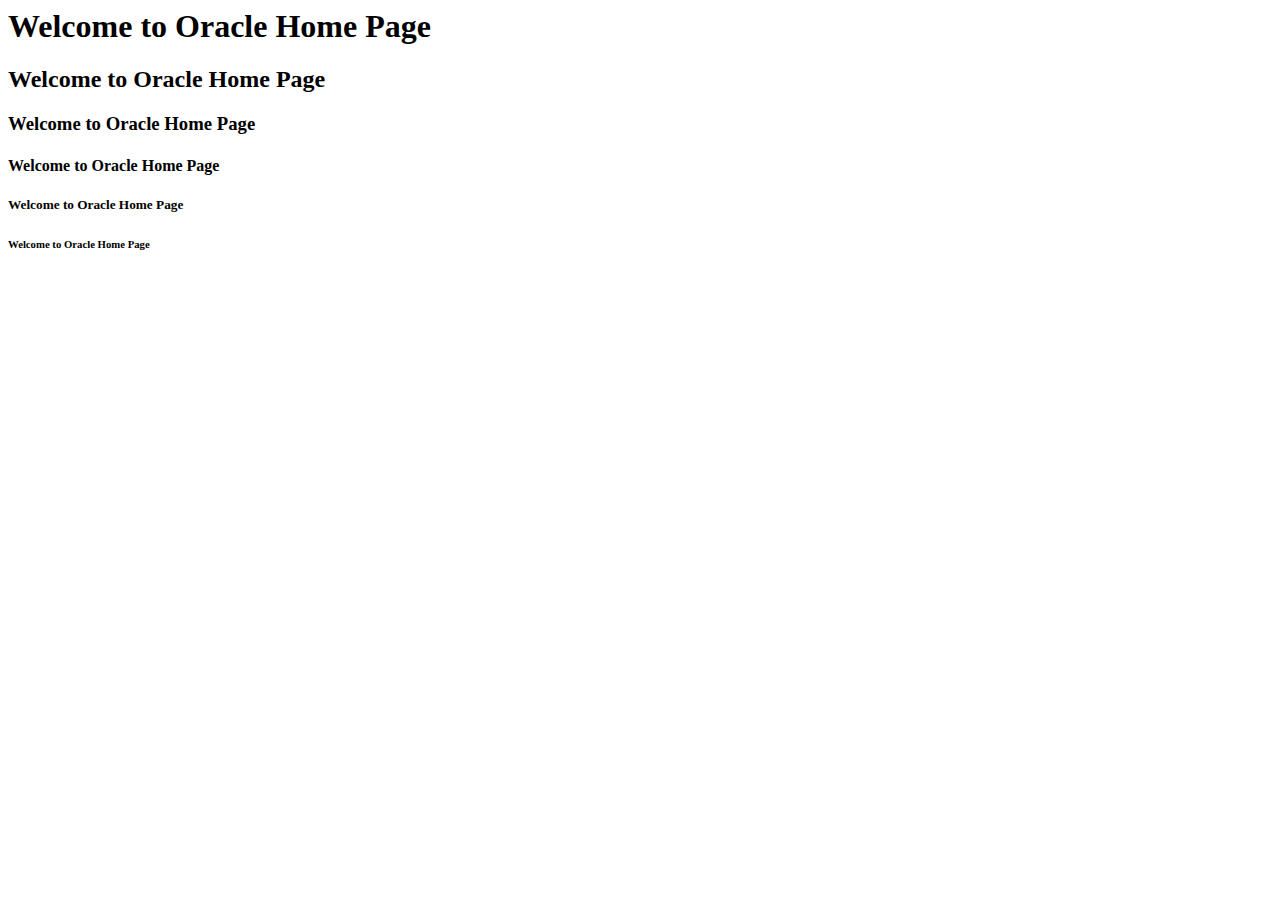
==== codes/day-1/first-web-app/index.html @ b03d7bc5 "HTML-Introduction and code" ====
<html lang="en">

<head>
    <meta charset="utf-8">
    <meta name="viewport" content="width=device-width,initial-scale=1.0">
    <meta name="author" content="joydip">
    <meta name="http-equiv" content="5">
    <title>
        Oracle Home Page
    </title>
</head>

<body>
    <h1>Welcome to Oracle Home Page</h1>
    <h2>Welcome to Oracle Home Page</h2>
    <h3>Welcome to Oracle Home Page</h3>
    <h4>Welcome to Oracle Home Page</h4>
    <h5>Welcome to Oracle Home Page</h5>
    <h6>Welcome to Oracle Home Page</h6>
</body>

</html>
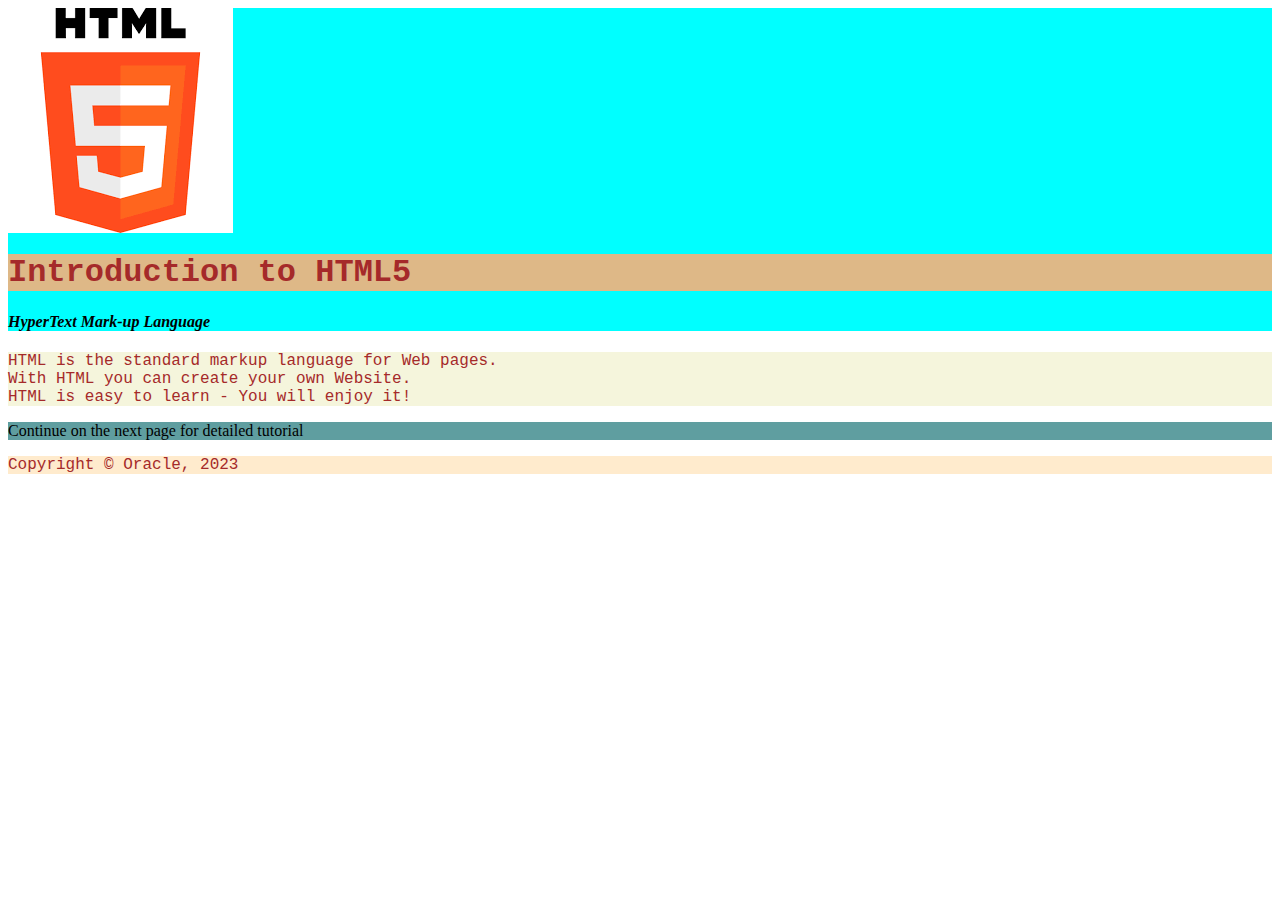
==== commit 87195ca3: "CSS discussion" ====
--- a/codes/day-1/first-web-app/index.html
+++ b/codes/day-1/first-web-app/index.html
@@ -6,17 +6,119 @@
     <meta name="author" content="joydip">
     <meta name="http-equiv" content="5">
     <title>
-        Oracle Home Page
+        HTML Tutorial
     </title>
+    <!--
+    <style>
+        /* element-name selector */
+        /*
+        p,
+        footer,
+        h1 {
+            font-family: 'Courier New', Courier, monospace;
+            color: brown;
+        }
+
+        header {
+            background-color: aqua;
+        }
+
+        h1 {
+            background-color: burlywood;
+        }
+
+        p {
+            background-color: azure;
+        }
+
+        footer {
+            background-color: blanchedalmond;
+        }
+        */
+        /* id selector */
+        /*
+        #introPara,
+        footer,
+        h1 {
+            background-color: azure;
+            font-family: 'Courier New', Courier, monospace;
+            color: brown;
+        }
+
+
+        #introHeader,
+        #continuePara {
+            background-color: aqua;
+        }
+
+        h1 {
+            background-color: burlywood;
+        }
+
+        footer {
+            background-color: blanchedalmond;
+        }
+        */
+
+        .common {
+            font-family: 'Courier New', Courier, monospace;
+            color: brown;
+        }
+
+        .header-color {
+            background-color: aqua;
+        }
+
+        .footer-color {
+            background-color: blanchedalmond;
+        }
+
+        .h1-color {
+            background-color: burlywood;
+        }
+
+        .para-color {
+            background-color: beige;
+        }
+    </style>
+-->
+    <link href="./index.css" rel="stylesheet">
 </head>
 
 <body>
-    <h1>Welcome to Oracle Home Page</h1>
-    <h2>Welcome to Oracle Home Page</h2>
-    <h3>Welcome to Oracle Home Page</h3>
-    <h4>Welcome to Oracle Home Page</h4>
-    <h5>Welcome to Oracle Home Page</h5>
-    <h6>Welcome to Oracle Home Page</h6>
+    <!-- <style></style> -->
+    <div>
+        <!-- <header style="background-color: aqua;"> -->
+        <header id="introHeader" class="header-color">
+            <img src="./images/html5-icon.png" alt="NA" title="HTML 5">
+            <!-- <h1 style="background-color: burlywood;color: brown;font-family: 'Courier New', Courier, monospace;"> -->
+            <h1 class="h1-color common">
+                Introduction to HTML5</h1>
+            <h4>
+                <i>
+                    HyperText Mark-up Language
+                </i>
+            </h4>
+        </header>
+
+        <!-- <p style="background-color: azure;color: brown;font-family: 'Courier New', Courier, monospace;"> -->
+        <p id="introPara" class="para-color common">
+            HTML is the standard markup language for Web pages.
+            <br>
+            With HTML you can create your own Website.
+            <br>
+            HTML is easy to learn - You will enjoy it!
+        </p>
+
+        <p id="continuePara" class="para-color" style="background-color: cadetblue;">
+            Continue on the next page for detailed tutorial
+        </p>
+    </div>
+
+    <!-- <footer style="background-color: blanchedalmond;color: brown;font-family: 'Courier New', Courier, monospace;"> -->
+    <footer class="footer-color common">
+        Copyright &copy; Oracle, 2023
+    </footer>
 </body>
 
 </html>--- a/codes/day-1/first-web-app/index.css
+++ b/codes/day-1/first-web-app/index.css
@@ -0,0 +1,70 @@
+/* element-name selector */
+/*
+        p,
+        footer,
+        h1 {
+            font-family: 'Courier New', Courier, monospace;
+            color: brown;
+        }
+
+        header {
+            background-color: aqua;
+        }
+
+        h1 {
+            background-color: burlywood;
+        }
+
+        p {
+            background-color: azure;
+        }
+
+        footer {
+            background-color: blanchedalmond;
+        }
+        */
+/* id selector */
+/*
+        #introPara,
+        footer,
+        h1 {
+            background-color: azure;
+            font-family: 'Courier New', Courier, monospace;
+            color: brown;
+        }
+
+
+        #introHeader,
+        #continuePara {
+            background-color: aqua;
+        }
+
+        h1 {
+            background-color: burlywood;
+        }
+
+        footer {
+            background-color: blanchedalmond;
+        }
+        */
+
+.common {
+  font-family: "Courier New", Courier, monospace;
+  color: brown;
+}
+
+.header-color {
+  background-color: aqua;
+}
+
+.footer-color {
+  background-color: blanchedalmond;
+}
+
+.h1-color {
+  background-color: burlywood;
+}
+
+.para-color {
+  background-color: beige;
+}
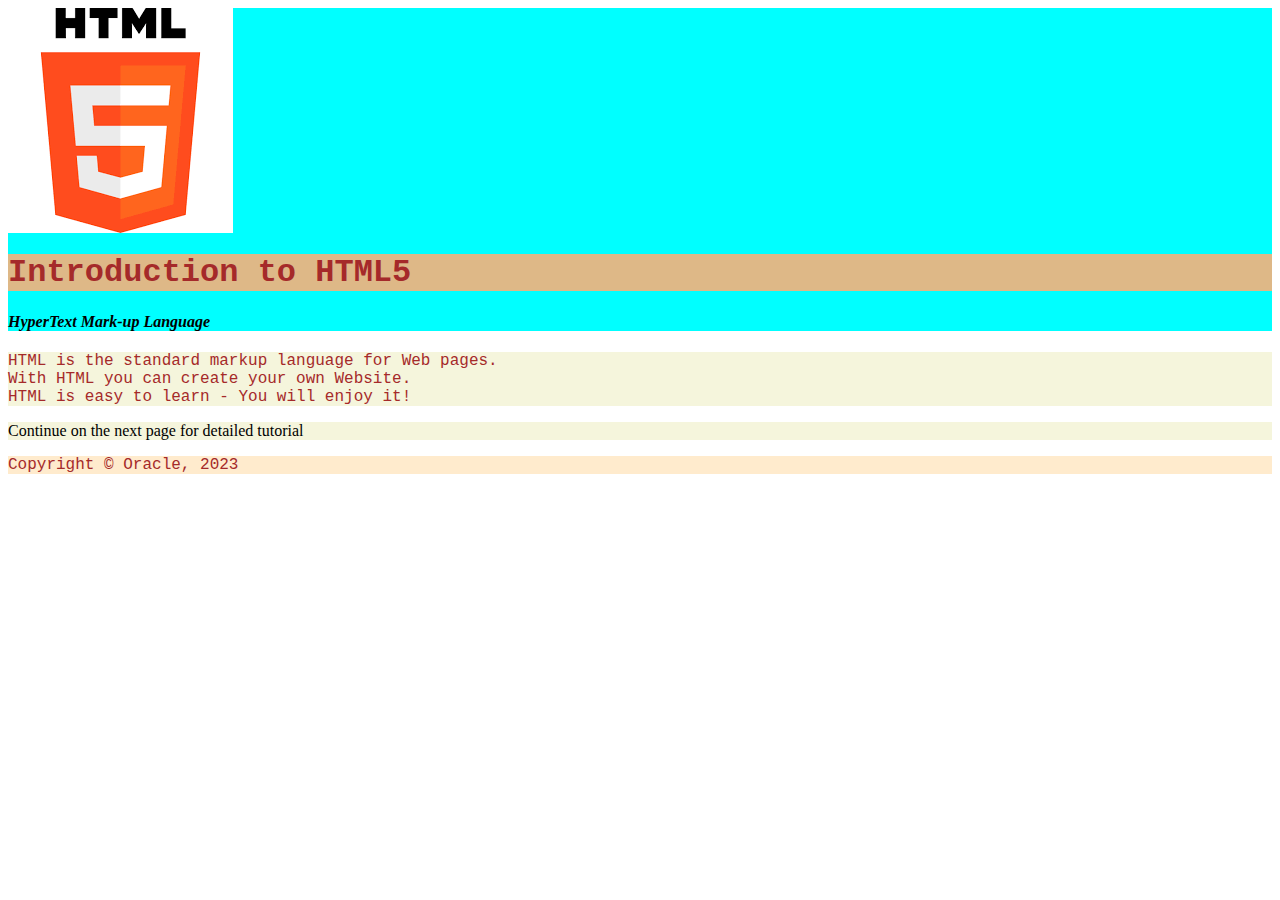
==== commit 9add88f3: "web end of day upload" ====
--- a/codes/day-1/first-web-app/index.html
+++ b/codes/day-1/first-web-app/index.html
@@ -110,7 +110,7 @@
             HTML is easy to learn - You will enjoy it!
         </p>
 
-        <p id="continuePara" class="para-color" style="background-color: cadetblue;">
+        <p id="continuePara" class="para-color">
             Continue on the next page for detailed tutorial
         </p>
     </div>
